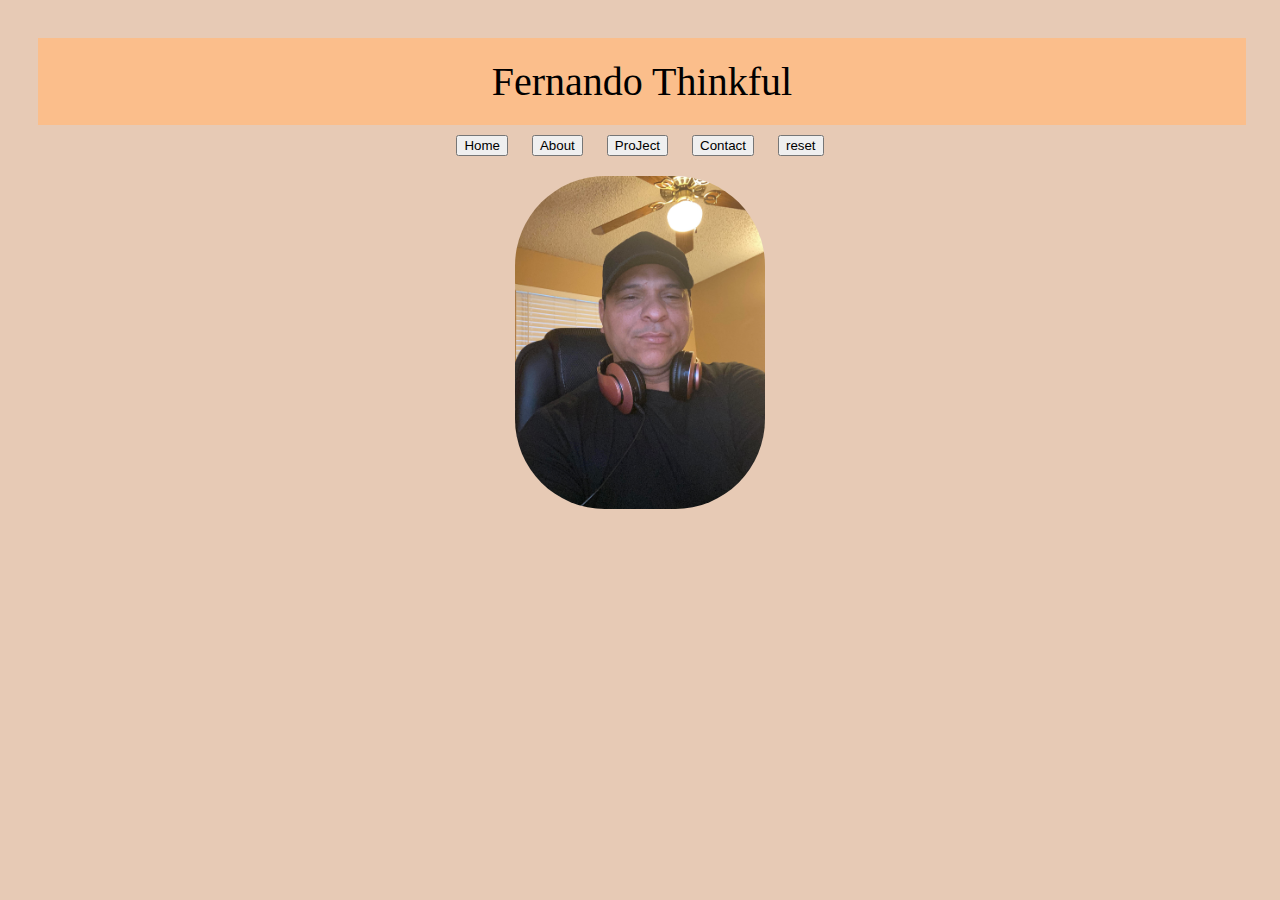
==== index.html @ 0e914451 "added Austin map" ====
<!DOCTYPE html>
<html lang="en">
<head>
    <meta charset="UTF-8">
    <meta name="viewport" content="width=device-width, initial-scale=1.0">
    <meta http-equiv="X-UA-Compatible" content="ie=edge">
    <link rel="stylesheet" href="styles.css">
    <title>[Porta_Fer]</title>
</head>
<body>
   <div class="container">
    <header>Fernando Thinkful</header>
    <button id="home">Home</button>
    <button id= "about">About</button>
    <button id="projects">ProJect</button>
    <button>Contact</button>
    <button id="reset">reset</button>
    <main>
        <img src="work.jpg" alt="">
        <section id="sect"></section>
        <section id="sec"></section>
        <img alt='' src='https://www.google.com/maps/vt/data=[base64]'/>
        <ol>
            <li></li>
        </ol>
    </main>
    <footer></footer>
   </div>
   <script src="index.js"></script>
</body>
</html>
---- styles.css ----
body {
    box-sizing: border-box;
    display: flex; 
    text-align: center;
    background: rgb(231, 202, 181);

}
.container{
width: 100%;
padding: 30px;
}
header{
    padding: 20px;
    width:97% ;
    background: rgb(251, 190, 139);
    font-size: 40px;
}
img{
    width: 250px;
    padding: 10px;
    border-radius: 100px;
}

button{
    margin: 10px;
}
li{
    list-style: none;
}



/* body{
    display: flex;
    background: cornsilk; 
} */
/* .container{
 
 padding: 20px;
 box-sizing: border-box;
}
.head{
    text-align: center;
}

img{
    width: 250px;
    border-radius: 100px;
}
ol{
    display: flex;
    
}
.btn{
    width: 100px;
    display: flex;
    justify-content: center;
    margin: 10px;
}
.btn a{
    color: green;
    text-decoration: none;
}
li{
 list-style: none;
}
@media (min-width:900px){
 body { background: coral;
    display: flex;
    align-content: center;;
 }
}
@media (max-width:600px){
   body {
       background: rgb(216, 147, 147);
       justify-items: center;
   }
   ol{
    flex-direction: column;
    margin-left: 50px;
   }
   .btn{
    margin: 5px;
    align-items: center;
   }
   .container{
       text-align: center;
   }
} */
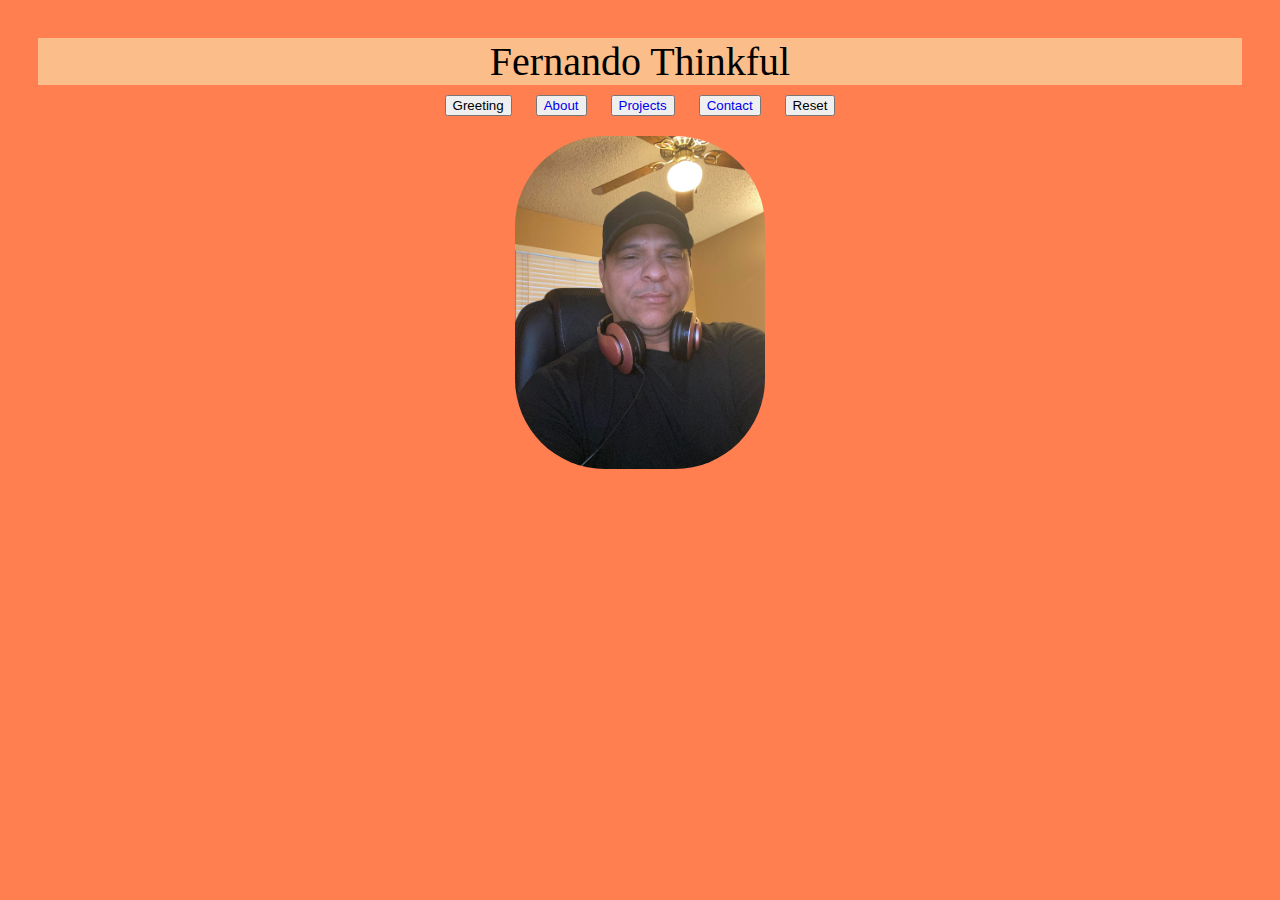
==== commit 32c25fbe: "css responsive" ====
--- a/index.html
+++ b/index.html
@@ -10,19 +10,18 @@
 <body>
    <div class="container">
     <header>Fernando Thinkful</header>
-    <button id="home">Home</button>
-    <button id= "about">About</button>
-    <button id="projects">ProJect</button>
-    <button>Contact</button>
-    <button id="reset">reset</button>
+    <nav>
+            <button id="home">Greeting</button>
+            <button><a href="/About.html">About</a></button>
+            <button><a href="/Projects.html">Projects</a></button>
+            <button><a href="/Contact.html">Contact</a></button>    
+            <button id="reset">Reset</button>
+    </nav>
     <main>
         <img src="work.jpg" alt="">
         <section id="sect"></section>
         <section id="sec"></section>
-        <img alt='' src='https://www.google.com/maps/vt/data=[base64]'/>
-        <ol>
-            <li></li>
-        </ol>
+        <ol><li></li></ol>
     </main>
     <footer></footer>
    </div>
--- a/styles.css
+++ b/styles.css
@@ -10,8 +10,8 @@
 padding: 30px;
 }
 header{
-    padding: 20px;
-    width:97% ;
+    
+   
     background: rgb(251, 190, 139);
     font-size: 40px;
 }
@@ -24,11 +24,21 @@
 button{
     margin: 10px;
 }
+
+
+a{
+    text-decoration: none;
+}
 li{
     list-style: none;
 }
+.about{
+    width: 80%;
+    display: flex;
+   border: 1px solid rgb(66, 58, 58);
+   justify-content: center;
 
-
+}
 
 /* body{
     display: flex;
@@ -57,13 +67,8 @@
     justify-content: center;
     margin: 10px;
 }
-.btn a{
-    color: green;
-    text-decoration: none;
-}
-li{
- list-style: none;
-}
+ */
+
 @media (min-width:900px){
  body { background: coral;
     display: flex;
@@ -74,16 +79,14 @@
    body {
        background: rgb(216, 147, 147);
        justify-items: center;
-   }
-   ol{
-    flex-direction: column;
-    margin-left: 50px;
-   }
-   .btn{
-    margin: 5px;
-    align-items: center;
-   }
-   .container{
-       text-align: center;
-   }
-} */+   } 
+} 
+@media (max-width:600px){
+    nav button{
+        
+        display: flex;
+        justify-content: center;
+        align-items: center;
+        width: 80%;
+    }
+}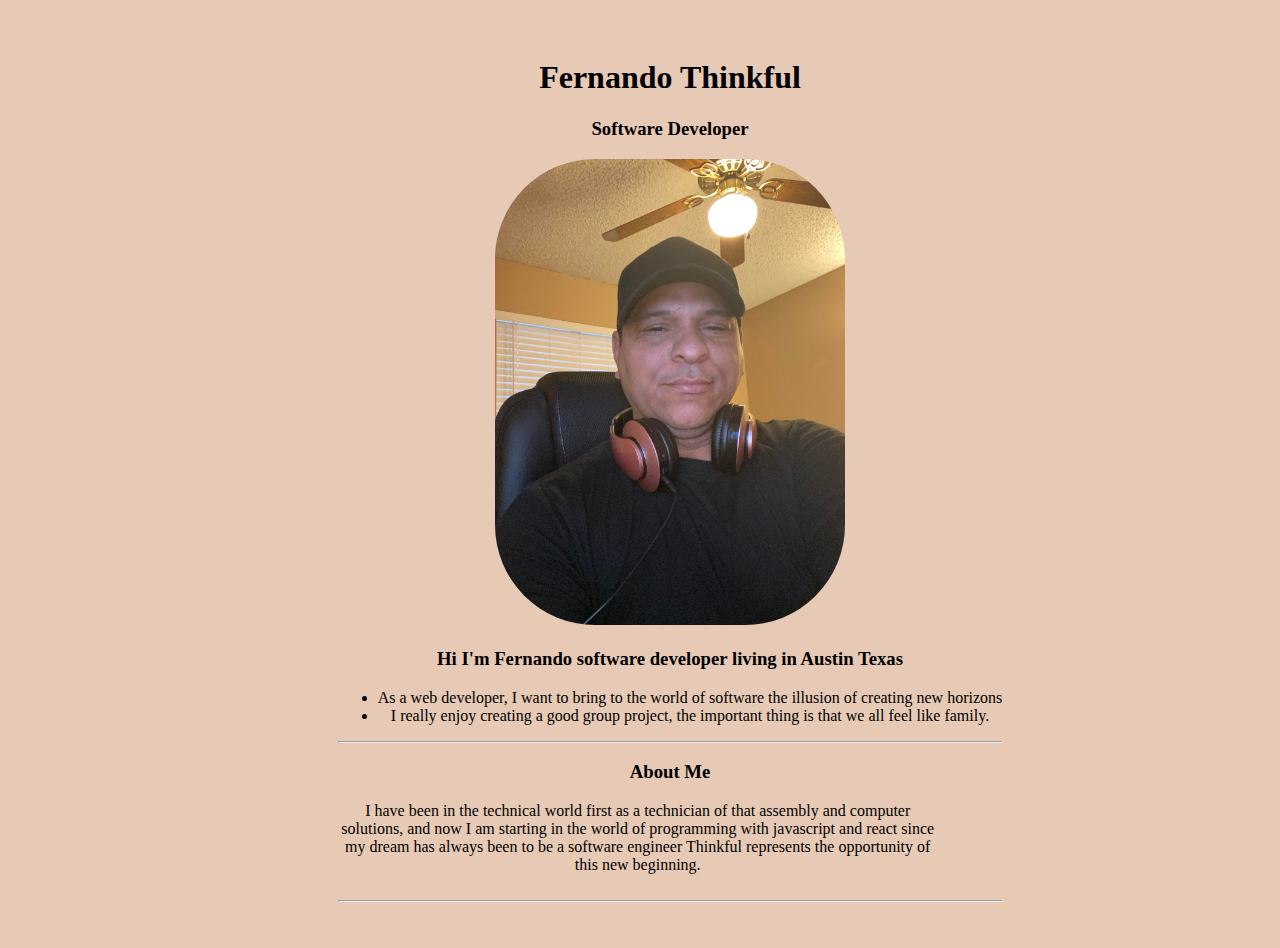
==== commit 16edbf7c: "update css" ====
--- a/index.html
+++ b/index.html
@@ -9,22 +9,37 @@
 </head>
 <body>
    <div class="container">
-    <header>Fernando Thinkful</header>
-    <nav>
-            <button id="home">Greeting</button>
-            <button><a href="/About.html">About</a></button>
-            <button><a href="/Projects.html">Projects</a></button>
-            <button><a href="/Contact.html">Contact</a></button>    
-            <button id="reset">Reset</button>
-    </nav>
+    <header>
+        <h1>Fernando Thinkful</h1>
+        <h3>Software Developer</h3>
+   </header>
     <main>
         <img src="work.jpg" alt="">
-        <section id="sect"></section>
-        <section id="sec"></section>
-        <ol><li></li></ol>
+        
+        <section>
+            <h3>Hi I'm  Fernando software developer living in Austin  Texas</h3>
+            <ul>
+                <li> As a web developer, I want to bring to the world of software the illusion of creating new horizons</li>
+                <li>I really enjoy creating a good group project, the important thing is that we all feel like family.</li>   
+            </ul>
+        </section>
+        <hr>
+       
+        <section>
+            <h3>About Me</h3>
+            <div class="about">
+                <p>I have been in the technical world first as
+                   a technician of that assembly and computer solutions, and now I am 
+                   starting in the world of programming with javascript and react since my dream has always been to be a 
+                  software engineer  Thinkful represents the opportunity of this new beginning.</p>
+            </div>
+            
+        </section>
+        <hr>
     </main>
     <footer></footer>
    </div>
    <script src="index.js"></script>
 </body>
-</html>+</html>
+
--- a/styles.css
+++ b/styles.css
@@ -1,74 +1,33 @@
 body {
     box-sizing: border-box;
-    display: flex; 
+    background: rgb(231, 202, 181);
     text-align: center;
-    background: rgb(231, 202, 181);
 
 }
 .container{
 width: 100%;
 padding: 30px;
+display: flex; 
+flex-direction: column;
+align-items: center;
 }
-header{
-    
-   
-    background: rgb(251, 190, 139);
-    font-size: 40px;
-}
+
 img{
-    width: 250px;
-    padding: 10px;
+    width: 350px;   
     border-radius: 100px;
 }
-
-button{
-    margin: 10px;
+.about{
+    width: 600px;
+    height: 90px;
+    text-align: center;
 }
 
 
-a{
-    text-decoration: none;
-}
-li{
-    list-style: none;
-}
-.about{
-    width: 80%;
-    display: flex;
-   border: 1px solid rgb(66, 58, 58);
-   justify-content: center;
 
-}
 
-/* body{
-    display: flex;
-    background: cornsilk; 
-} */
-/* .container{
- 
- padding: 20px;
- box-sizing: border-box;
-}
-.head{
-    text-align: center;
-}
 
-img{
-    width: 250px;
-    border-radius: 100px;
-}
-ol{
-    display: flex;
-    
-}
-.btn{
-    width: 100px;
-    display: flex;
-    justify-content: center;
-    margin: 10px;
-}
- */
 
+/* 
 @media (min-width:900px){
  body { background: coral;
     display: flex;
@@ -89,4 +48,4 @@
         align-items: center;
         width: 80%;
     }
-}+} */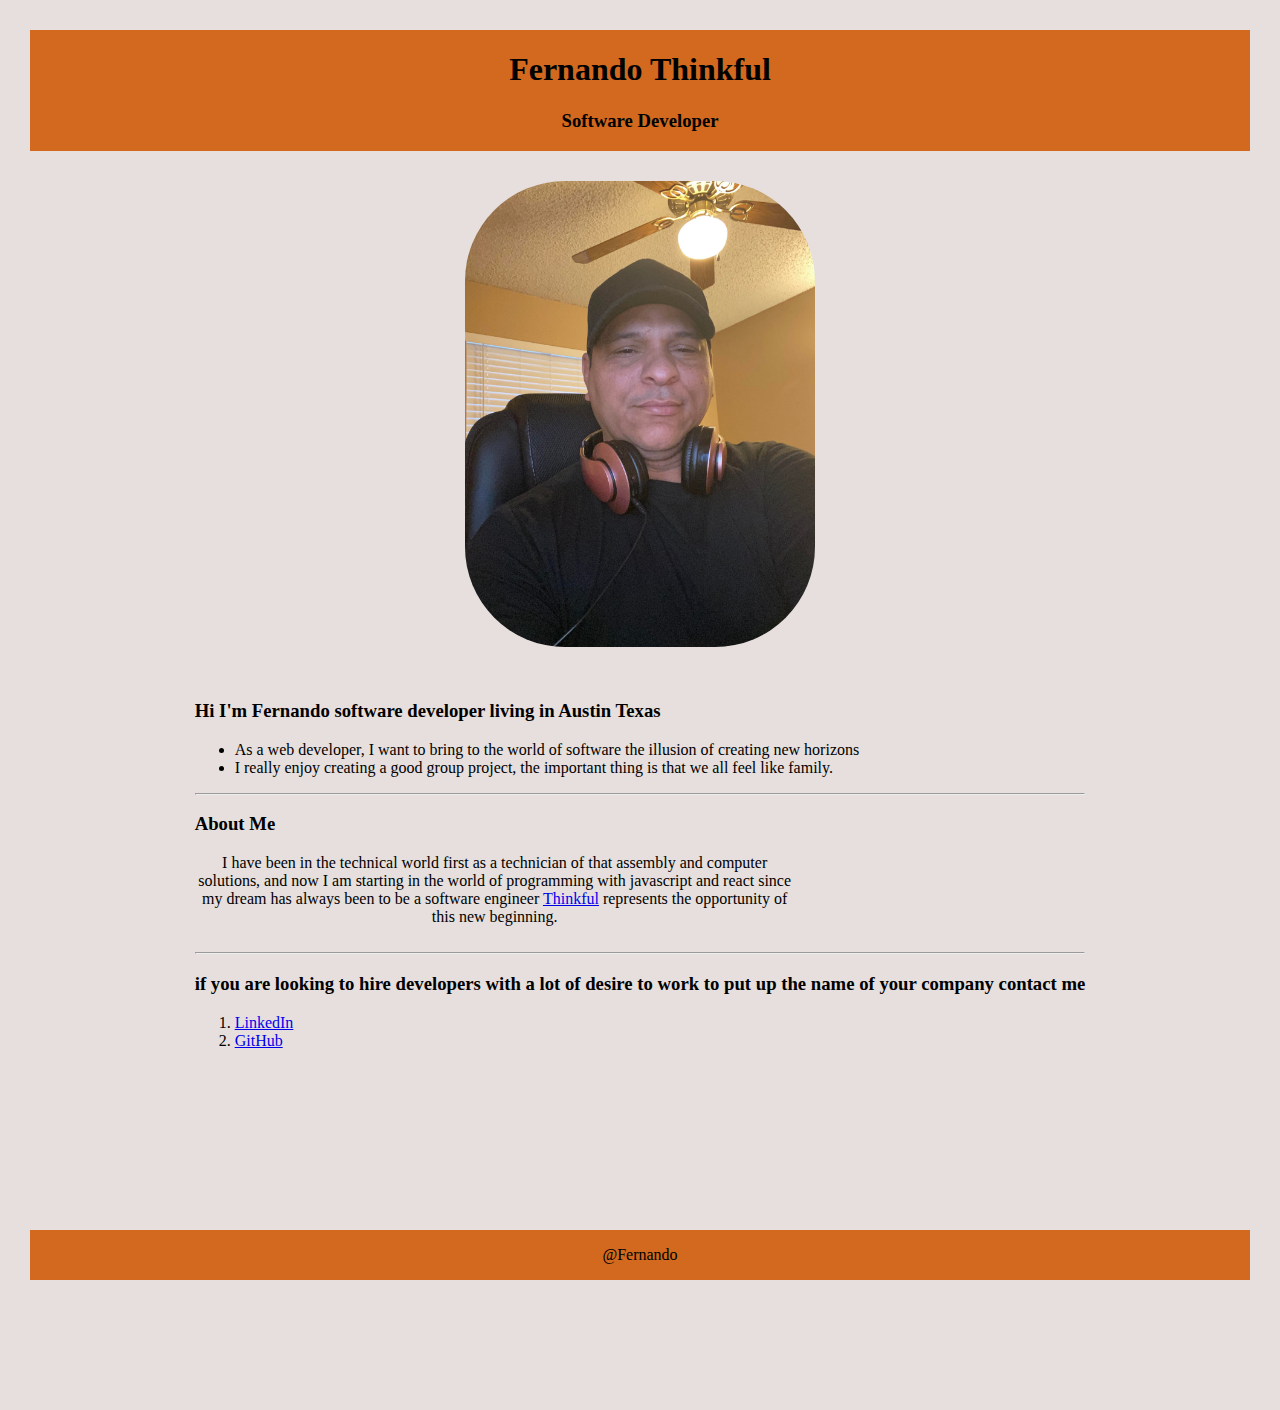
==== commit 24365490: "added a footer" ====
--- a/index.html
+++ b/index.html
@@ -14,7 +14,9 @@
         <h3>Software Developer</h3>
    </header>
     <main>
-        <img src="work.jpg" alt="">
+        <section style="text-align: center;">
+                <img src="work.jpg" alt="">
+        </section>
         
         <section>
             <h3>Hi I'm  Fernando software developer living in Austin  Texas</h3>
@@ -31,13 +33,23 @@
                 <p>I have been in the technical world first as
                    a technician of that assembly and computer solutions, and now I am 
                    starting in the world of programming with javascript and react since my dream has always been to be a 
-                  software engineer  Thinkful represents the opportunity of this new beginning.</p>
+                  software engineer <a href="https://www.thinkful.com/"> Thinkful</a> represents the opportunity of this new beginning.</p>
             </div>
-            
         </section>
         <hr>
+        <section>
+                <h3>if you are looking to hire developers with a lot of desire to work to put up the name of your company contact me</h3>
+                <ol>
+                    <li><a href="https://www.linkedin.com/in/barbaro-reyes-b023aa1a7/">LinkedIn</a></li>
+                    <li><a href="https://github.com/barbaroreyes">GitHub</a></li>   
+                </ol>
+                <img alt='' src='https://www.google.com/maps/vt/data=[base64]'/>
+            </section>
+
     </main>
-    <footer></footer>
+    <footer>
+        <p>@Fernando</p>
+    </footer>
    </div>
    <script src="index.js"></script>
 </body>
--- a/styles.css
+++ b/styles.css
@@ -1,8 +1,13 @@
 body {
+    margin: 0;
+    padding: 0;
     box-sizing: border-box;
     background: rgb(231, 202, 181);
+}
+header{
+    background: chocolate;
+    width: 100%;
     text-align: center;
-
 }
 .container{
 width: 100%;
@@ -13,12 +18,24 @@
 }
 
 img{
+    margin: 30px;
     width: 350px;   
     border-radius: 100px;
+    text-align: center;
 }
 .about{
     width: 600px;
     height: 90px;
+    text-align: center;
+}
+.contact{
+    text-align: center;
+}
+
+footer{
+    width: 100%;
+    margin: 100px;
+    background: chocolate;
     text-align: center;
 }
 
@@ -26,26 +43,20 @@
 
 
 
-
-/* 
 @media (min-width:900px){
- body { background: coral;
+ body { background: rgb(230, 223, 221);
     display: flex;
-    align-content: center;;
+    align-content: center;
  }
 }
 @media (max-width:600px){
    body {
        background: rgb(216, 147, 147);
-       justify-items: center;
-   } 
+       
+   } img{
+       width: 50%;
+   }
+   .container{
+       padding: 10px;;
+   }
 } 
-@media (max-width:600px){
-    nav button{
-        
-        display: flex;
-        justify-content: center;
-        align-items: center;
-        width: 80%;
-    }
-} */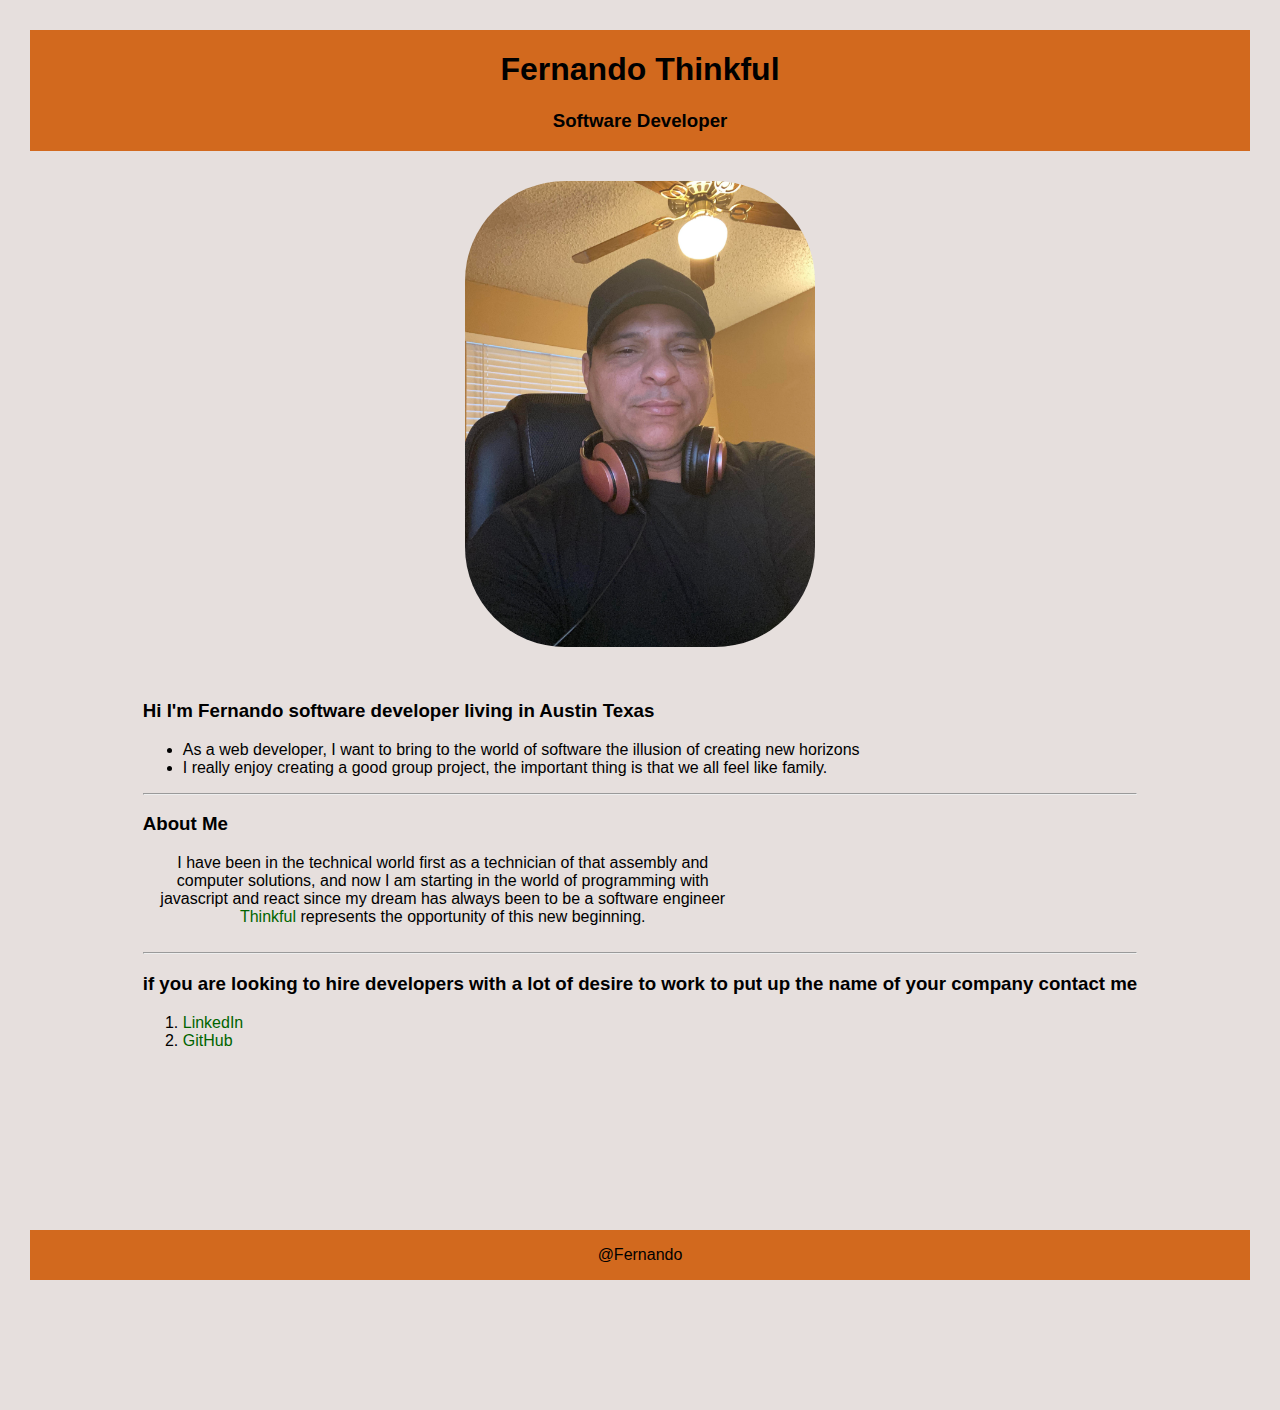
==== commit b284aae0: "update semant" ====
--- a/index.html
+++ b/index.html
@@ -14,17 +14,17 @@
         <h3>Software Developer</h3>
    </header>
     <main>
-        <section style="text-align: center;">
+        <article style="text-align: center;">
                 <img src="work.jpg" alt="">
-        </section>
+        </article>
         
-        <section>
+        <article>
             <h3>Hi I'm  Fernando software developer living in Austin  Texas</h3>
             <ul>
                 <li> As a web developer, I want to bring to the world of software the illusion of creating new horizons</li>
                 <li>I really enjoy creating a good group project, the important thing is that we all feel like family.</li>   
             </ul>
-        </section>
+        </article>
         <hr>
        
         <section>
--- a/styles.css
+++ b/styles.css
@@ -3,6 +3,7 @@
     padding: 0;
     box-sizing: border-box;
     background: rgb(231, 202, 181);
+    font-family: 'Lucida Sans', 'Lucida Sans Regular', 'Lucida Grande', 'Lucida Sans Unicode', Geneva, Verdana, sans-serif;
 }
 header{
     background: chocolate;
@@ -39,7 +40,17 @@
     text-align: center;
 }
 
-
+a {
+    color: darkgreen;
+    text-decoration: none;
+}
+a:active{
+    color: rgb(3, 22, 3);
+}
+a:hover{
+    color: rgb(195, 30, 30);
+   
+}
 
 
 
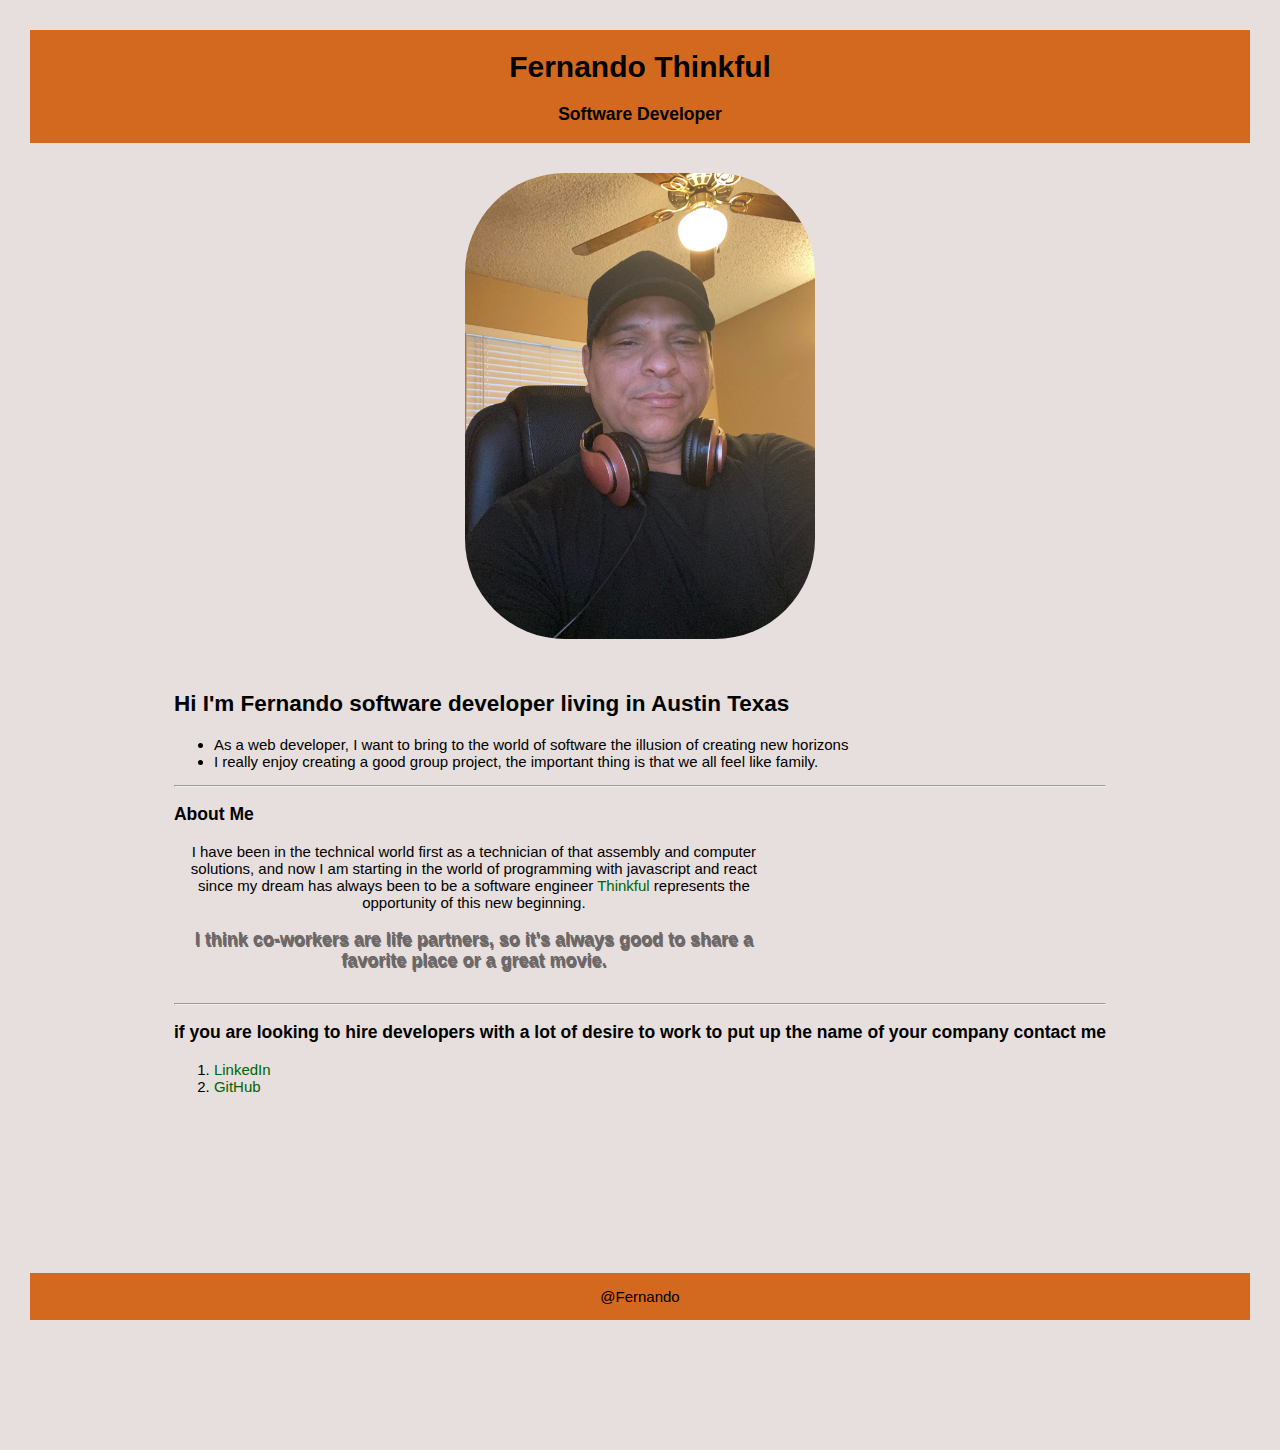
==== commit c9322745: "added a h2 and  font-size" ====
--- a/index.html
+++ b/index.html
@@ -19,7 +19,7 @@
         </article>
         
         <article>
-            <h3>Hi I'm  Fernando software developer living in Austin  Texas</h3>
+            <h2>Hi I'm  Fernando software developer living in Austin  Texas</h2>
             <ul>
                 <li> As a web developer, I want to bring to the world of software the illusion of creating new horizons</li>
                 <li>I really enjoy creating a good group project, the important thing is that we all feel like family.</li>   
@@ -34,6 +34,7 @@
                    a technician of that assembly and computer solutions, and now I am 
                    starting in the world of programming with javascript and react since my dream has always been to be a 
                   software engineer <a href="https://www.thinkful.com/"> Thinkful</a> represents the opportunity of this new beginning.</p>
+                  <h3 id="read">I think co-workers are life partners, so it's always good to share a favorite place or a great movie.</h3>
             </div>
         </section>
         <hr>
--- a/styles.css
+++ b/styles.css
@@ -4,11 +4,15 @@
     box-sizing: border-box;
     background: rgb(231, 202, 181);
     font-family: 'Lucida Sans', 'Lucida Sans Regular', 'Lucida Grande', 'Lucida Sans Unicode', Geneva, Verdana, sans-serif;
+    font-size: 15px;
 }
 header{
     background: chocolate;
     width: 100%;
     text-align: center;
+}
+header:hover{
+    color: white;
 }
 .container{
 width: 100%;
@@ -28,9 +32,16 @@
     width: 600px;
     height: 90px;
     text-align: center;
+    margin-bottom: 70px;
+}
+#read{
+    text-shadow: 1px 2px; 
+    color: rgb(109, 104, 104);
+    font-size:18px
 }
 .contact{
     text-align: center;
+    padding: 60px;
 }
 
 footer{
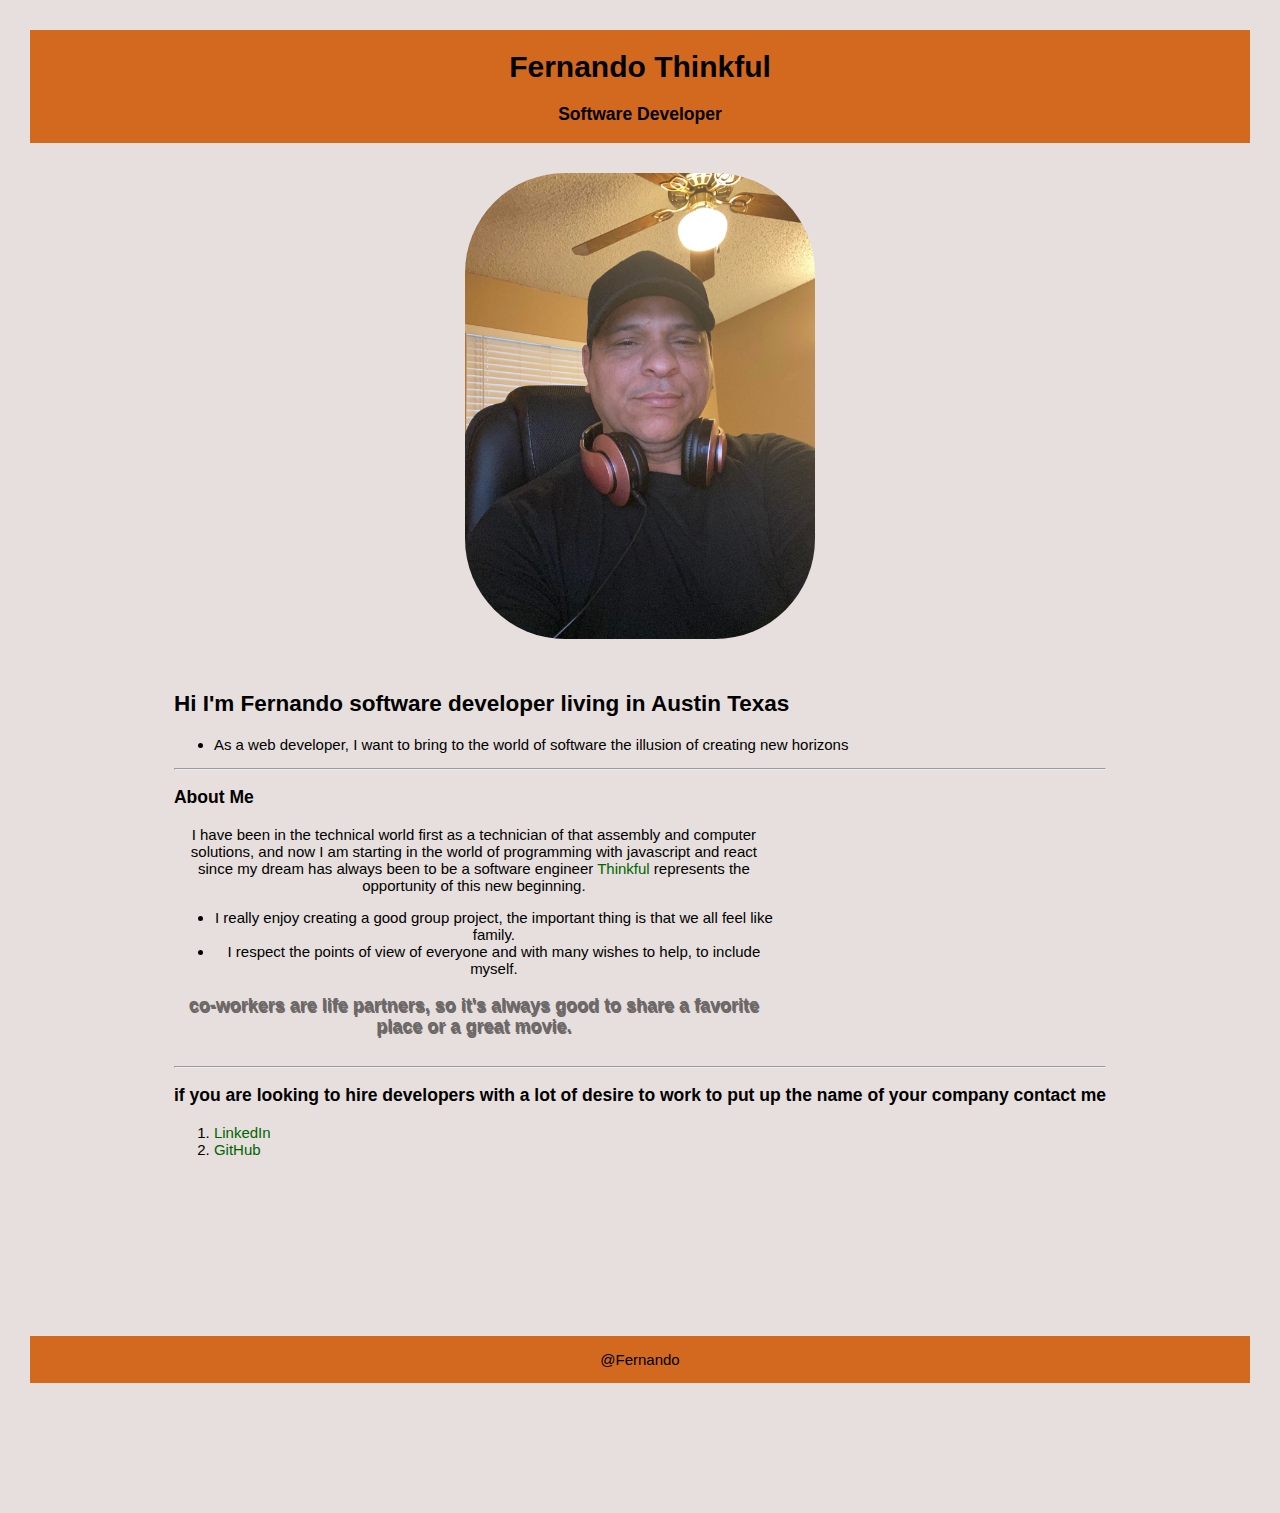
==== commit 7934fa51: "added point o view" ====
--- a/index.html
+++ b/index.html
@@ -22,7 +22,7 @@
             <h2>Hi I'm  Fernando software developer living in Austin  Texas</h2>
             <ul>
                 <li> As a web developer, I want to bring to the world of software the illusion of creating new horizons</li>
-                <li>I really enjoy creating a good group project, the important thing is that we all feel like family.</li>   
+                  
             </ul>
         </article>
         <hr>
@@ -34,7 +34,11 @@
                    a technician of that assembly and computer solutions, and now I am 
                    starting in the world of programming with javascript and react since my dream has always been to be a 
                   software engineer <a href="https://www.thinkful.com/"> Thinkful</a> represents the opportunity of this new beginning.</p>
-                  <h3 id="read">I think co-workers are life partners, so it's always good to share a favorite place or a great movie.</h3>
+                  <ul>
+                    <li>I really enjoy creating a good group project, the important thing is that we all feel like family.</li> 
+                    <li>I respect the points of view of everyone and with many wishes to help, to include myself.</li> 
+                  </ul>
+                  <h3 id="read"> co-workers are life partners, so it's always good to share a favorite place or a great movie.</h3>
             </div>
         </section>
         <hr>
--- a/styles.css
+++ b/styles.css
@@ -32,7 +32,7 @@
     width: 600px;
     height: 90px;
     text-align: center;
-    margin-bottom: 70px;
+    margin-bottom: 150px;
 }
 #read{
     text-shadow: 1px 2px; 
@@ -71,14 +71,18 @@
     align-content: center;
  }
 }
-@media (max-width:600px){
+@media (max-width:400px){
    body {
        background: rgb(216, 147, 147);
+       display: flex;
+       flex-direction: column;
+       justify-items: center;
+       align-items: center;
        
    } img{
        width: 50%;
    }
    .container{
-       padding: 10px;;
+       padding: 10px;
    }
 } 
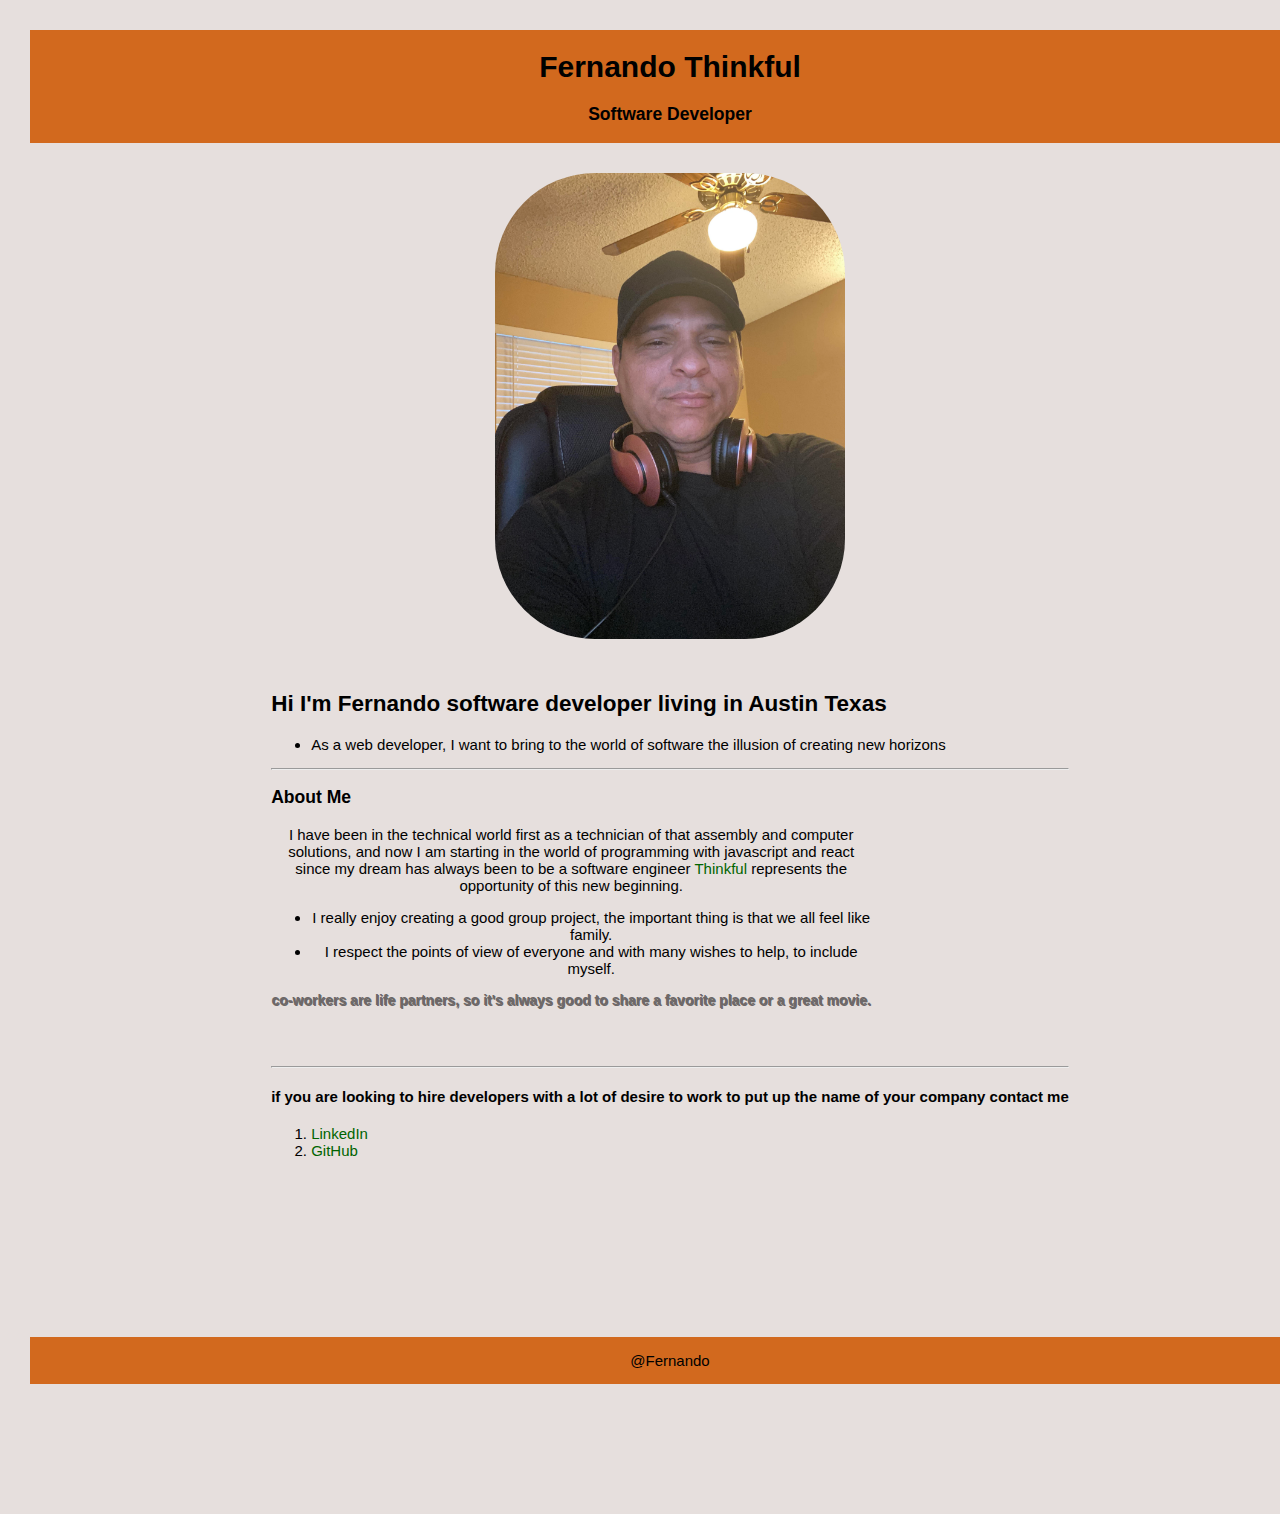
==== commit 80f28532: "change h3" ====
--- a/index.html
+++ b/index.html
@@ -43,7 +43,7 @@
         </section>
         <hr>
         <section>
-                <h3>if you are looking to hire developers with a lot of desire to work to put up the name of your company contact me</h3>
+                <h4>if you are looking to hire developers with a lot of desire to work to put up the name of your company contact me</h4>
                 <ol>
                     <li><a href="https://www.linkedin.com/in/barbaro-reyes-b023aa1a7/">LinkedIn</a></li>
                     <li><a href="https://github.com/barbaroreyes">GitHub</a></li>   
--- a/styles.css
+++ b/styles.css
@@ -35,9 +35,9 @@
     margin-bottom: 150px;
 }
 #read{
-    text-shadow: 1px 2px; 
+    text-shadow: 1px 1px; 
     color: rgb(109, 104, 104);
-    font-size:18px
+    font-size:14px
 }
 .contact{
     text-align: center;
@@ -67,7 +67,7 @@
 
 @media (min-width:900px){
  body { background: rgb(230, 223, 221);
-    display: flex;
+   
     align-content: center;
  }
 }
